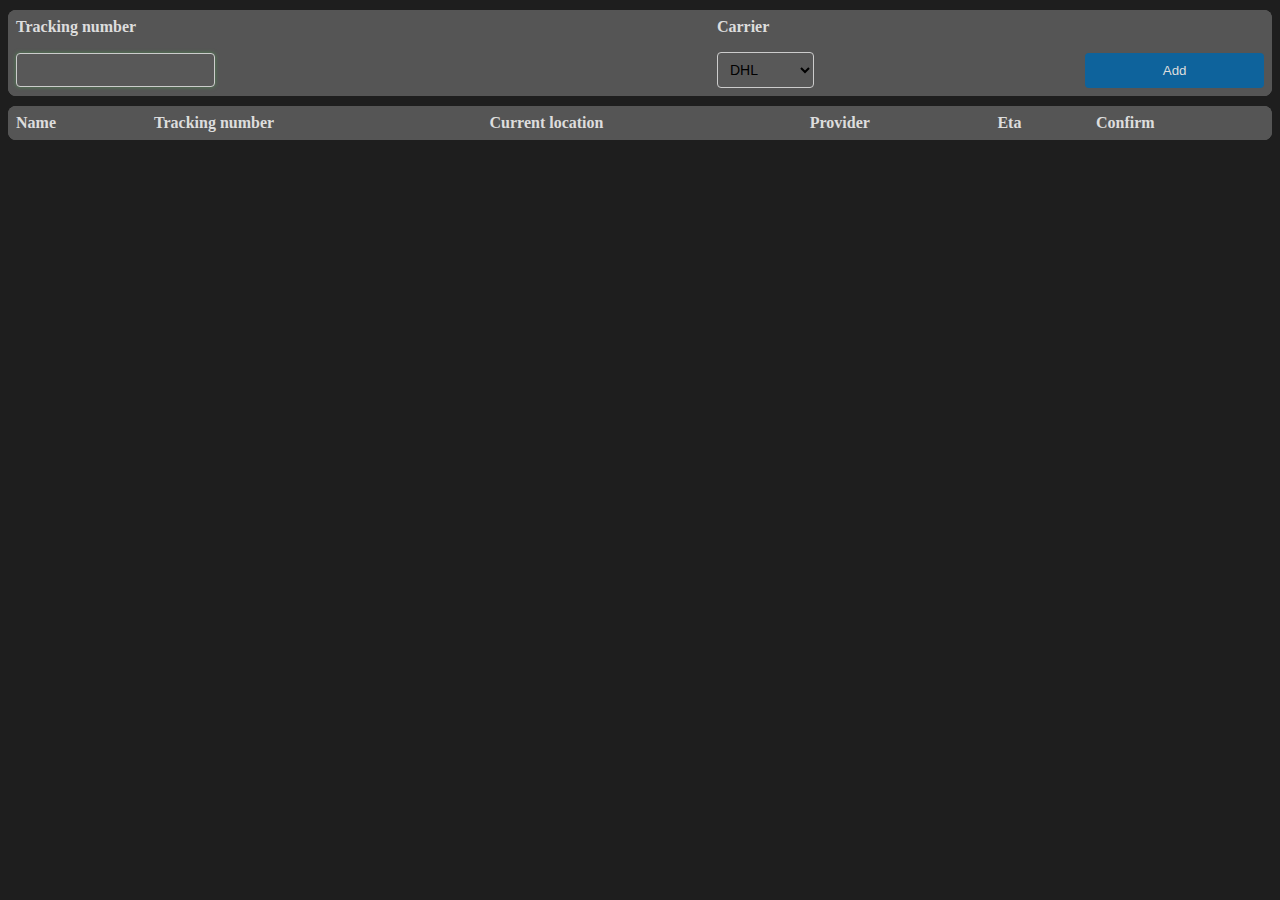
==== templates/index.html @ fff78460 "replaced index with test" ====
<head>
  <title>Mail Tracker</title>
  <link rel="stylesheet" type="text/css" href="../static/global.css">
  <script src="../static/script.js"></script>
</head>

<body>
  <table id="new">
    <tr>
      <th>Tracking number</th>
      <th>Carrier</th>
      <th></th>
    </tr>
    <tr>
      <td><input type="text" id="trackingNumber"></td>
      <td>
        <select name="carrier" id="carrierDropDown"  >
          <!-- This should come from backend -->
          <option value="dh">DHL</option>
          <option value="Posten">Posten</option>
          <option value="PostNord">PostNord</option>
        </select>
      
      </td>
      <td>
        <button class="button-cell" id="add">Add</button>
      </td>
    </tr>
  </table>

  <table id="packagesTable">
    <thead>
      <tr>
        <th>Name</th>
        <th>Tracking number</th>
        <th>Current location</th>
        <th>Provider</th>
        <th>Eta</th>
        <th>Confirm</th>
      </tr>
    </thead>
    <tbody id="packagesTableBody"></tbody>
  </table>
</body>
<script>
  // Fetch data from the API
  fetch('http://127.0.0.1:1234/api/parcels/all')
    .then(response => response.json())
    
    .then(data => {
      console.log('Packages data:', data);
      const tableBody = document.getElementById('packagesTableBody');

      // Iterate over the packages data and generate table rows
      for (const [name, packageData] of Object.entries(data)) {
        const row = document.createElement('tr');

        const nameCell = document.createElement('td');
        nameCell.textContent = name;
        row.appendChild(nameCell);

        const trackingNumberCell = document.createElement('td');
        trackingNumberCell.textContent = packageData.tracking_number;
        row.appendChild(trackingNumberCell);

        const carrierCell = document.createElement('td');
        carrierCell.textContent = packageData.carrier;
        row.appendChild(carrierCell);

        const etaCell = document.createElement('td');
        etaCell.textContent = packageData.ETA;
        row.appendChild(etaCell);

        const shipmentStateCell = document.createElement('td');
        shipmentStateCell.textContent = packageData.shipment_state;
        row.appendChild(shipmentStateCell);

        const actionCell = document.createElement('td');
        const button = document.createElement('button');
        button.textContent = 'Confirm';
        actionCell.classList.add('button-cell');
        actionCell.appendChild(button);
        row.appendChild(actionCell);

        tableBody.appendChild(row);
      }
    })
    .catch(error => {
      console.log('Error fetching packages:', error);
    });
</script>
---- static/global.css ----
:root {
  --background-color: #1E1E1E;
  --foreground-color: #333333;
  --button-color: #0E639C;
  --text-color: #ddd;

}  
    
body { 
    background: var(--background-color);
    color: var(--text-color);
}

table {
  border-collapse: collapse;
  width: 100%;
  background-color: #666666;
  border-radius: 8px;
  overflow: hidden;
  min-width: 500px;
  margin-top : 10px;
  margin-bottom : 10px;
  color: var(--text-color);
}

th, td {
  padding: 8px;
  text-align: left;
}

/* Table */
th {
  background-color: #555555;
  color: var(--text-color);
}

/* Table content even*/
tr:nth-child(even) {
  background-color: #555555;
}

button {
  background-color: var(--button-color);
  cursor: pointer;
  border: none;
  color: var(--text-color);
  border-radius: 4px;
  padding: 10px 10px;
  width: 100%; /* Set the button width to 100% */
}

input[type="text"],
select {
  background-color: #585858;
  padding: 8px;
  border-radius: 4px;
  border: 1px solid #ccc;
  font-size: 14px;
}

input{
  outline: none;
  border-color: #4CAF50;
  box-shadow: 0 0 4px rgba(76, 175, 80, 0.5);
}
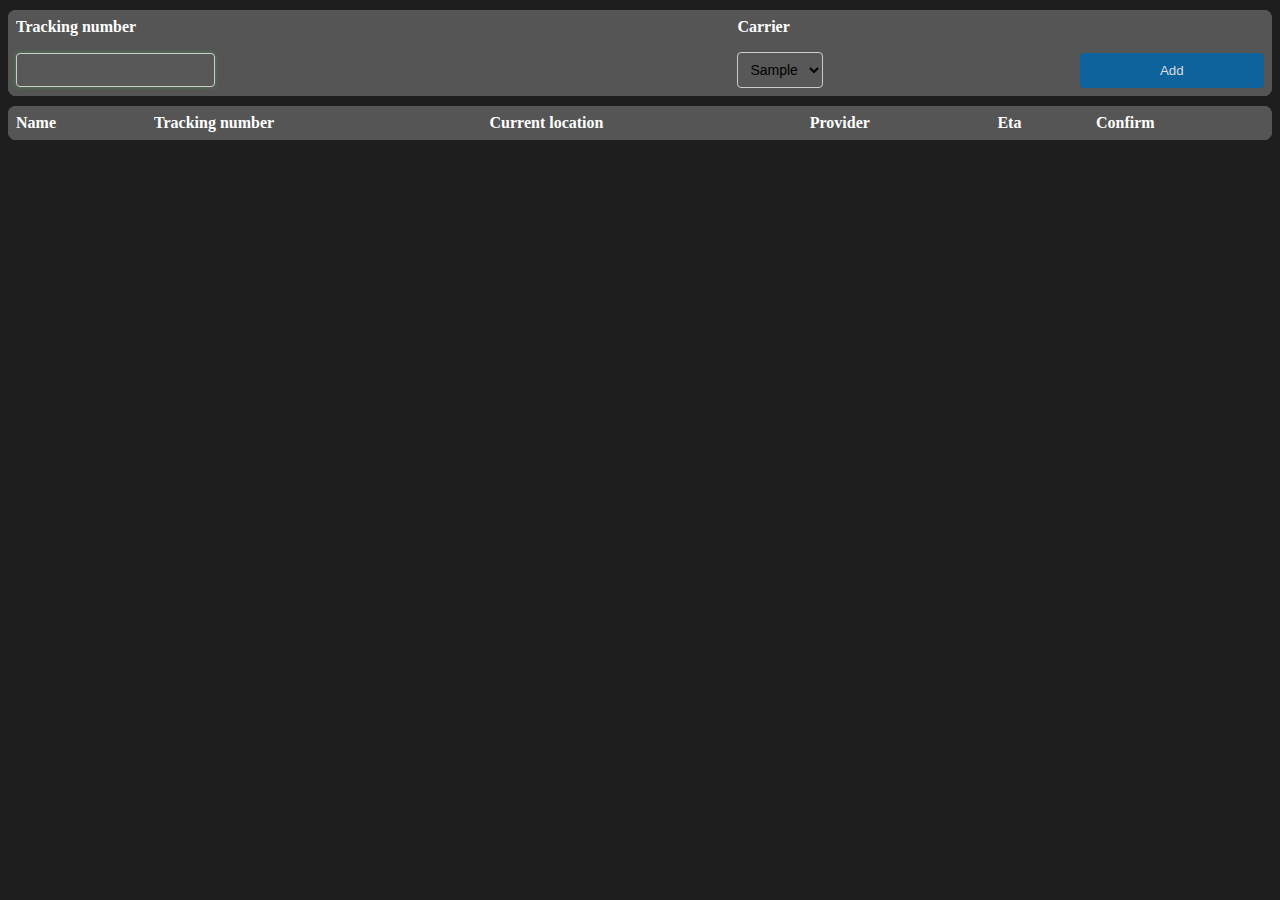
==== commit 8a95e0bd: "update" ====
--- a/templates/index.html
+++ b/templates/index.html
@@ -1,91 +1,42 @@
 <head>
-  <title>Mail Tracker</title>
-  <link rel="stylesheet" type="text/css" href="../static/global.css">
-  <script src="../static/script.js"></script>
+	<title>Mail Tracker</title>
+	<link rel="stylesheet" type="text/css" href="../static/global.css">
+	<script src="../static/script.js"></script>
 </head>
 
 <body>
-  <table id="new">
-    <tr>
-      <th>Tracking number</th>
-      <th>Carrier</th>
-      <th></th>
-    </tr>
-    <tr>
-      <td><input type="text" id="trackingNumber"></td>
-      <td>
-        <select name="carrier" id="carrierDropDown"  >
-          <!-- This should come from backend -->
-          <option value="dh">DHL</option>
-          <option value="Posten">Posten</option>
-          <option value="PostNord">PostNord</option>
-        </select>
-      
-      </td>
-      <td>
-        <button class="button-cell" id="add">Add</button>
-      </td>
-    </tr>
-  </table>
+	<table id="new">
+		<tr>
+			<th>Tracking number</th>
+			<th>Carrier</th>
+			<th></th>
+		</tr>
+		<tr>
+			<td><input type="text" id="trackingNumber"></td>
+			<td>
+				<select name="carrier" id="carrierDropDown">
+					<!-- This should come from backend -->
+					<option value="dh">Sample</option>
+					<option value="Posten">Data</option>
+				</select>
+			</td>
+			<td>
+				<button class="button-cell" id="add" onclick="addPackage()">Add</button>
+			</td>
+		</tr>
+	</table>
 
-  <table id="packagesTable">
-    <thead>
-      <tr>
-        <th>Name</th>
-        <th>Tracking number</th>
-        <th>Current location</th>
-        <th>Provider</th>
-        <th>Eta</th>
-        <th>Confirm</th>
-      </tr>
-    </thead>
-    <tbody id="packagesTableBody"></tbody>
-  </table>
-</body>
-<script>
-  // Fetch data from the API
-  fetch('http://127.0.0.1:1234/api/parcels/all')
-    .then(response => response.json())
-    
-    .then(data => {
-      console.log('Packages data:', data);
-      const tableBody = document.getElementById('packagesTableBody');
-
-      // Iterate over the packages data and generate table rows
-      for (const [name, packageData] of Object.entries(data)) {
-        const row = document.createElement('tr');
-
-        const nameCell = document.createElement('td');
-        nameCell.textContent = name;
-        row.appendChild(nameCell);
-
-        const trackingNumberCell = document.createElement('td');
-        trackingNumberCell.textContent = packageData.tracking_number;
-        row.appendChild(trackingNumberCell);
-
-        const carrierCell = document.createElement('td');
-        carrierCell.textContent = packageData.carrier;
-        row.appendChild(carrierCell);
-
-        const etaCell = document.createElement('td');
-        etaCell.textContent = packageData.ETA;
-        row.appendChild(etaCell);
-
-        const shipmentStateCell = document.createElement('td');
-        shipmentStateCell.textContent = packageData.shipment_state;
-        row.appendChild(shipmentStateCell);
-
-        const actionCell = document.createElement('td');
-        const button = document.createElement('button');
-        button.textContent = 'Confirm';
-        actionCell.classList.add('button-cell');
-        actionCell.appendChild(button);
-        row.appendChild(actionCell);
-
-        tableBody.appendChild(row);
-      }
-    })
-    .catch(error => {
-      console.log('Error fetching packages:', error);
-    });
-</script>
+	<table id="packagesTable">
+		<thead>
+			<tr>
+				<th>Name</th>
+				<th>Tracking number</th>
+				<th>Current location</th>
+				<th>Provider</th>
+				<th>Eta</th>
+				<th>Confirm</th>
+			</tr>
+		</thead>
+		<tbody id="packagesTableBody"></tbody>
+	</table>
+</body>--- a/static/global.css
+++ b/static/global.css
@@ -31,7 +31,7 @@
 /* Table */
 th {
   background-color: #555555;
-  color: var(--text-color);
+  color: #fff;
 }
 
 /* Table content even*/
@@ -51,6 +51,7 @@
 
 input[type="text"],
 select {
+  text-transform: capitalize;
   background-color: #585858;
   padding: 8px;
   border-radius: 4px;
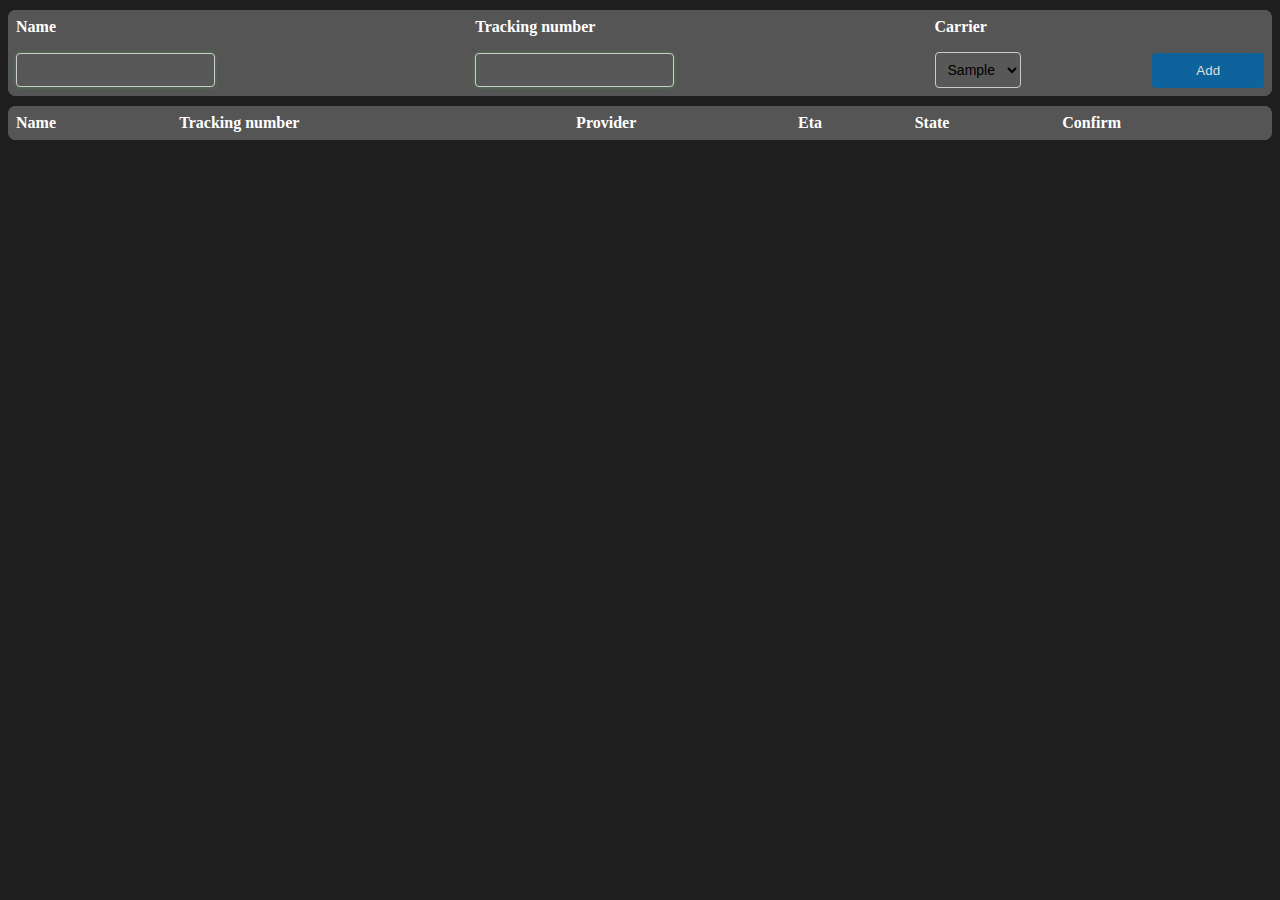
==== commit 795ccea2: "Updated to match data" ====
--- a/templates/index.html
+++ b/templates/index.html
@@ -7,11 +7,13 @@
 <body>
 	<table id="new">
 		<tr>
+			<th>Name</th>
 			<th>Tracking number</th>
 			<th>Carrier</th>
 			<th></th>
 		</tr>
 		<tr>
+			<td><input type="text" id="parcelName"></td>
 			<td><input type="text" id="trackingNumber"></td>
 			<td>
 				<select name="carrier" id="carrierDropDown">
@@ -31,9 +33,9 @@
 			<tr>
 				<th>Name</th>
 				<th>Tracking number</th>
-				<th>Current location</th>
 				<th>Provider</th>
 				<th>Eta</th>
+				<th>State</th>
 				<th>Confirm</th>
 			</tr>
 		</thead>
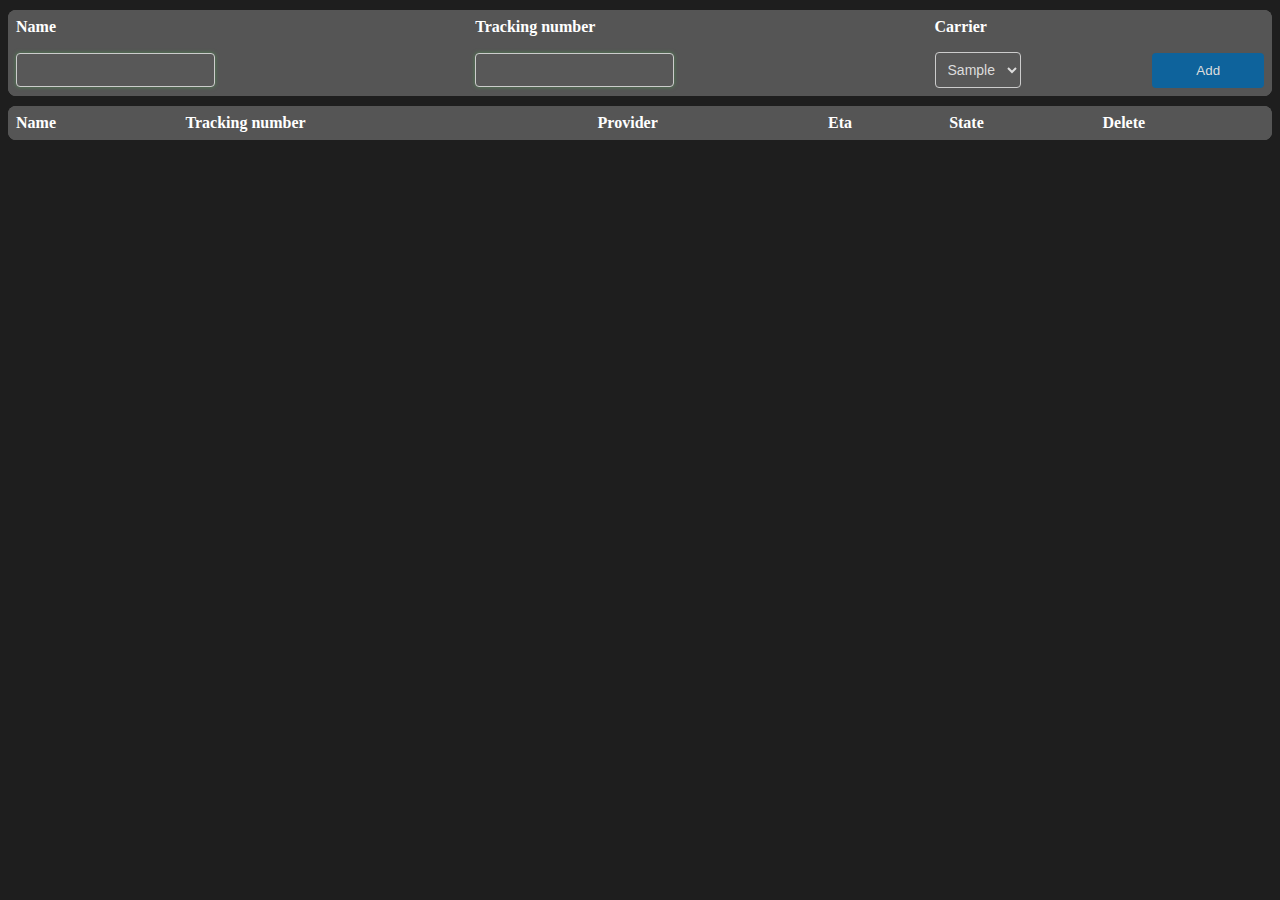
==== commit 5a5e472b: "Renamed Confirm to delete" ====
--- a/templates/index.html
+++ b/templates/index.html
@@ -36,7 +36,7 @@
 				<th>Provider</th>
 				<th>Eta</th>
 				<th>State</th>
-				<th>Confirm</th>
+				<th>Delete</th>
 			</tr>
 		</thead>
 		<tbody id="packagesTableBody"></tbody>
--- a/static/global.css
+++ b/static/global.css
@@ -51,6 +51,7 @@
 
 input[type="text"],
 select {
+  color: var(--text-color);
   text-transform: capitalize;
   background-color: #585858;
   padding: 8px;
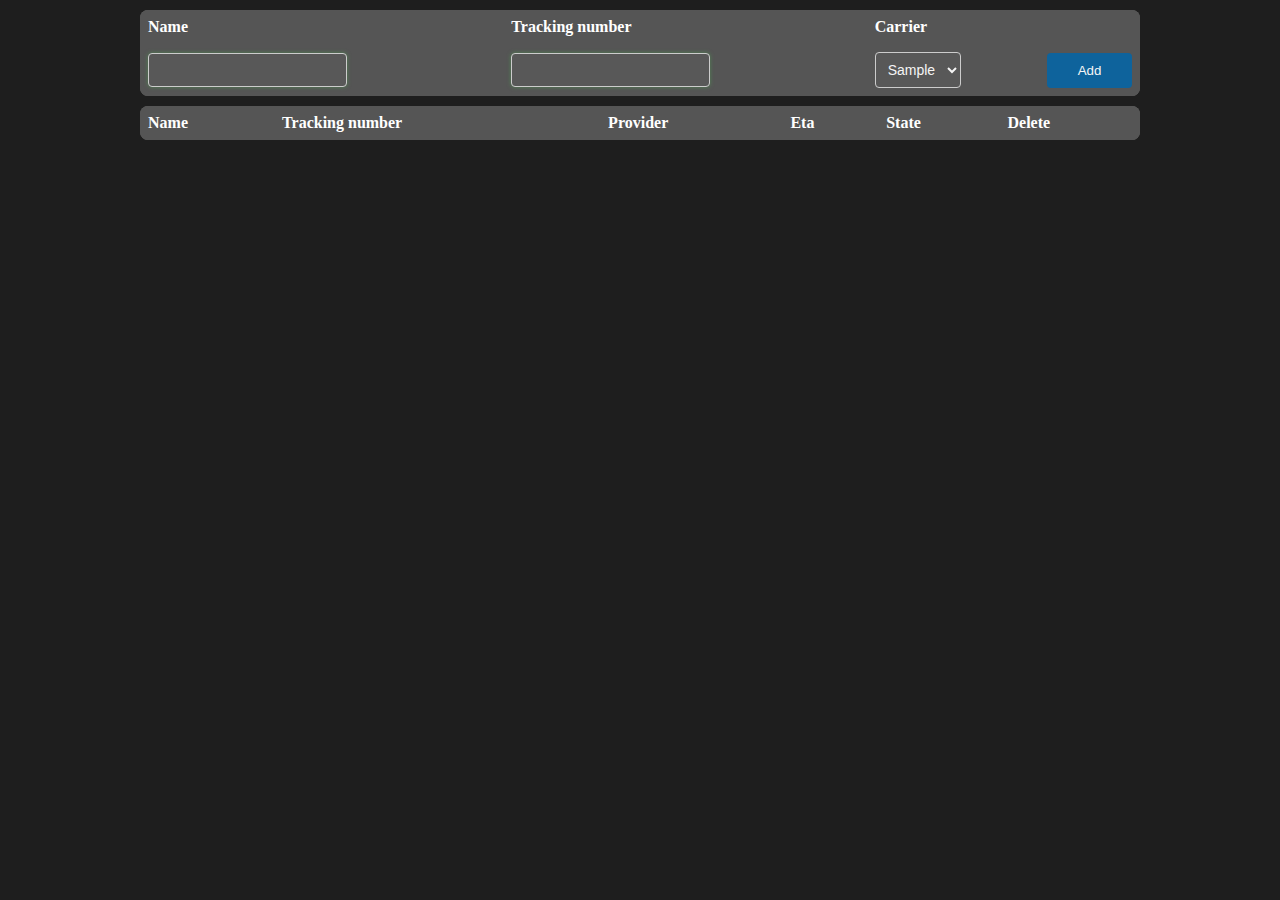
==== commit 85f41be2: "added enter" ====
--- a/templates/index.html
+++ b/templates/index.html
@@ -13,13 +13,13 @@
 			<th></th>
 		</tr>
 		<tr>
-			<td><input type="text" id="parcelName"></td>
-			<td><input type="text" id="trackingNumber"></td>
+			<td><input type="text" id="parcelName" onkeydown="handleKeyDown(event)"></td>
+			<td><input type="text" id="trackingNumber" onkeydown="handleKeyDown(event)"></td>
 			<td>
 				<select name="carrier" id="carrierDropDown">
 					<!-- This should come from backend -->
-					<option value="dh">Sample</option>
-					<option value="Posten">Data</option>
+					<option value="sample">Sample</option>
+					<option value="sample">Data</option>
 				</select>
 			</td>
 			<td>
--- a/static/global.css
+++ b/static/global.css
@@ -2,13 +2,16 @@
   --background-color: #1E1E1E;
   --foreground-color: #333333;
   --button-color: #0E639C;
-  --text-color: #ddd;
+  --text-color: #f5f5f5;
 
 }  
     
 body { 
     background: var(--background-color);
     color: var(--text-color);
+    max-width: 1000px;
+    margin: 0 auto;
+    padding: 0 20px;
 }
 
 table {
@@ -32,6 +35,11 @@
 th {
   background-color: #555555;
   color: #fff;
+}
+
+
+.capitalize {
+  text-transform: capitalize;
 }
 
 /* Table content even*/
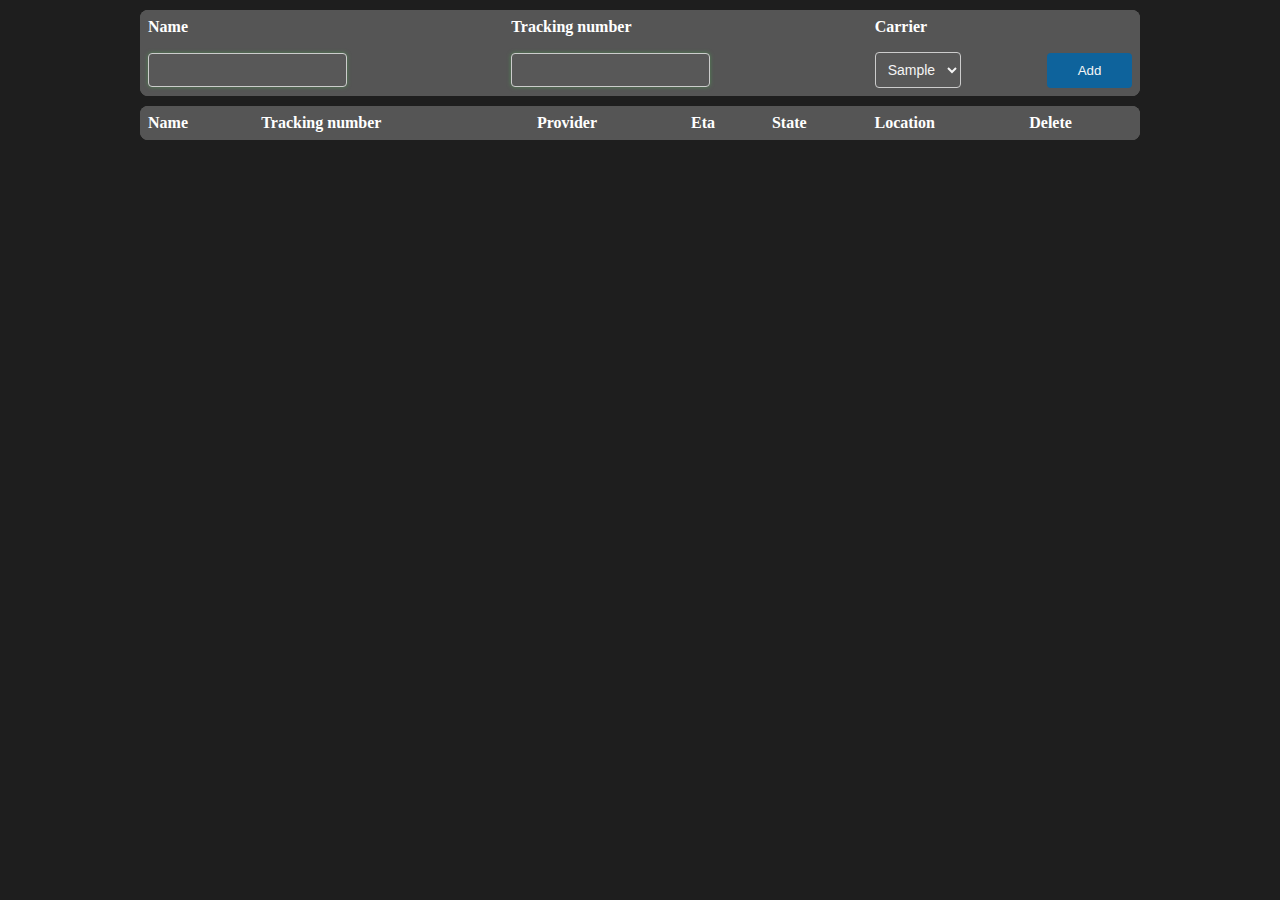
==== commit fdb3a808: "Added Location for the parcels" ====
--- a/templates/index.html
+++ b/templates/index.html
@@ -36,6 +36,7 @@
 				<th>Provider</th>
 				<th>Eta</th>
 				<th>State</th>
+				<th>Location</th>
 				<th>Delete</th>
 			</tr>
 		</thead>
--- a/static/global.css
+++ b/static/global.css
@@ -20,7 +20,7 @@
   background-color: #666666;
   border-radius: 8px;
   overflow: hidden;
-  min-width: 500px;
+  min-width: 600px;
   margin-top : 10px;
   margin-bottom : 10px;
   color: var(--text-color);
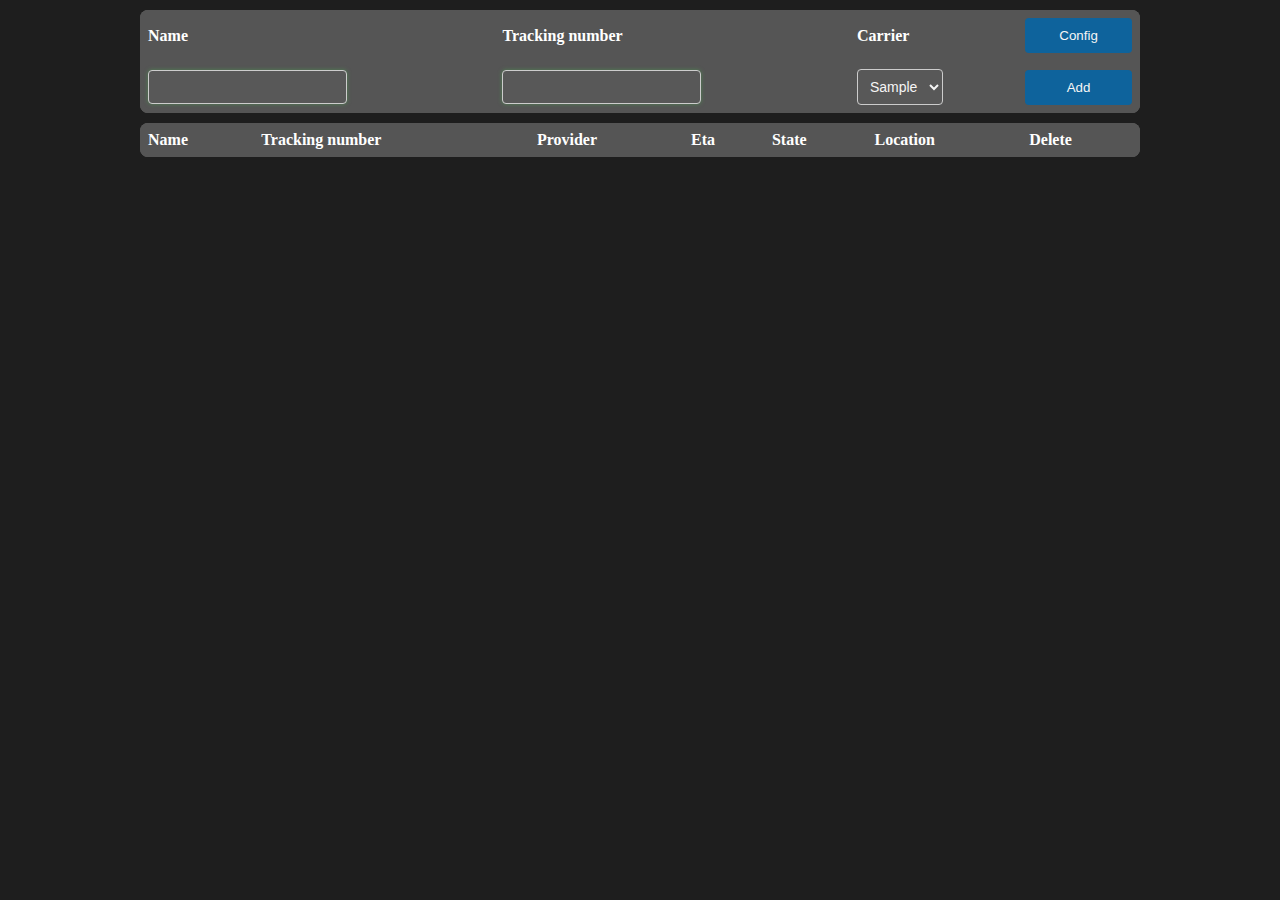
==== commit 9ea07f4a: "Init commit for config page Design template in place Added how to in readme" ====
--- a/templates/index.html
+++ b/templates/index.html
@@ -10,7 +10,9 @@
 			<th>Name</th>
 			<th>Tracking number</th>
 			<th>Carrier</th>
-			<th></th>
+			<th>
+				<a href="/config"><button>Config</button></a>
+			</th>
 		</tr>
 		<tr>
 			<td><input type="text" id="parcelName" onkeydown="handleKeyDown(event)"></td>
--- a/static/global.css
+++ b/static/global.css
@@ -74,6 +74,12 @@
   box-shadow: 0 0 4px rgba(76, 175, 80, 0.5);
 }
 
+input[type="checkbox"] {
+  display: inline-block;
+  --checkBox-size: 34px;
+  width: var(--checkBox-size);
+  height: var(--checkBox-size);
+  background-color: var(--button-color);
+  border-color: var;
+}
 
-
-
